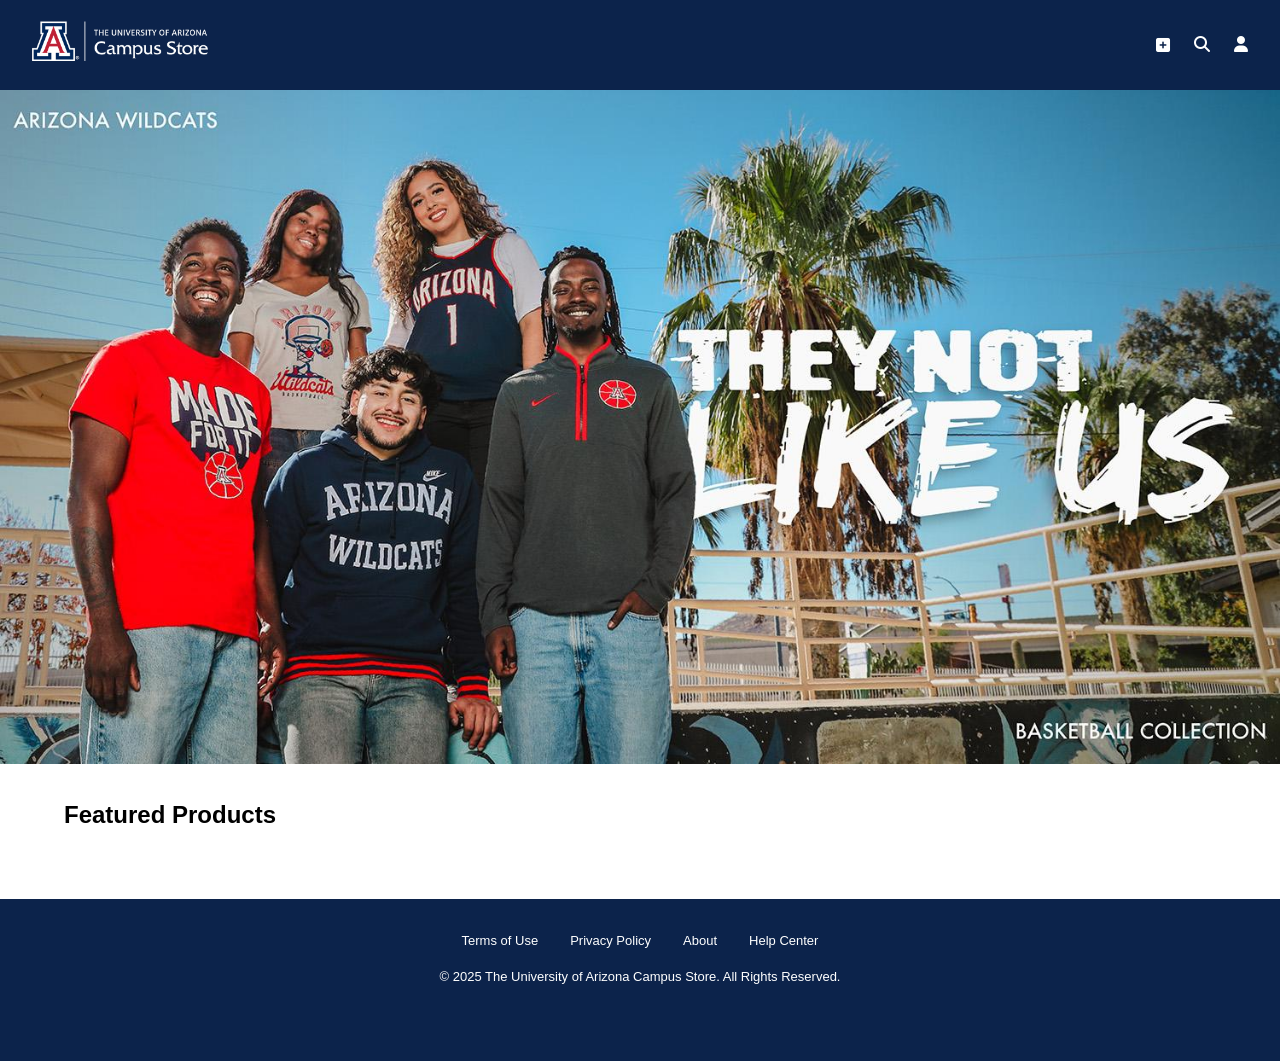
==== index.html @ 8e04177d "initial commit" ====
<!DOCTYPE html>
<html lang="en">
<head>
    <meta charset="UTF-8">
    <meta name="viewport" content="width=device-width, initial-scale=1.0">
    <title>UA Campus Store | Homepage</title>
    <link rel="stylesheet" href="css/style.css">
    <link rel="stylesheet" href="css/utility-styles.css">
    <link rel="stylesheet" href="css/popup-form.css">
    <link rel="stylesheet" href="https://cdnjs.cloudflare.com/ajax/libs/font-awesome/6.7.2/css/all.min.css">
    <link rel="icon" type="image/x-icon" href="images/favicon.ico">
</head>
<body>

    <nav class="nav-container">
        <a href="#" class="hamburger-menu">
            <i class="fas fa-bars"></i>
        </a>
        <a href="index.php" class="logo">
            <img src="images/logo.png" alt="UA Campus Store Logo">
        </a>
        <div class="nav-links">
            <div class="nav-logo">
                <button onclick=openForm()><i class="fas fa-square-plus"></i></button>
                <span class="tooltip">Add New Product</span>
            </div>
            <div class="nav-logo">
                <a href="search.html"><i class="fas fa-search"></i></a>
                <span class="tooltip">Search Products</span>
            </div>
            <div class="nav-logo">
                <a href="#"><i class="fas fa-user"></i></a>
                <span class="tooltip">Account</span>
            </div>
        </div>
    </nav>

    <div class="popup-form" id="add-product-form">
        <div class="form-box">
            <div class="form-header">
                <h3>Add New Product</h3>
                <button><i class="fas fa-times close-button" onclick=closeForm()></i></button>
            </div>
            <div class="form-body">
                <form id="the-real-add-product-form">
                    <label for="product-name">Product Name</label>
                    <input type="text" name="product-name" id="product-name" placeholder="Type the product name..." required>
                    <label for="product-price">Price</label>
                    <input type="number" name="product-price" id="product-price" min="0" step="0.01" placeholder="Type the product price..." required>
                    <label for="product-description">Description</label>
                    <textarea name="product-description" id="product-description" rows="5" placeholder="Type the product description..." required></textarea>
                    <label for="product-image">Product Image</label>
                    <input type="text" name="product-image" id="product-image" placeholder="Type the image file name... (e.g. product1.jpg)" required>
                    <div class="form-footer">
                        <button type="submit" id="add-product-btn">Add Product</button>
                    </div>                
                </form>
            </div>
        </div>
    </div>

    <main>
        <!-- The hero section is designed to immediately capture the user's attention with a large, visually appealing image. 
            This helps to create a strong first impression and encourages users to explore the site further. -->
        <img src="images/hero.jpg" alt="Featured Products" class="hero-image">

        <section class="featured-products new-products">
            <h2>New Products</h2>
            <div class="product-grid" id="new-products-list"></div>
        </section>

        <!-- The featured products section showcases popular items to entice users to make a purchase. 
            By displaying product images, names, prices, and ratings, users can quickly see what is available and make informed decisions. -->
        <section class="featured-products">
            <h2>Featured Products</h2>
            <div class="product-grid" id="featured-products-list">
            </div>
        </section>
    </main>

    <footer>
        <div class="footer-links">
            <a href="#">Terms of Use</a>
            <a href="#">Privacy Policy</a>
            <a href="#">About</a>
            <a href="#">Help Center</a>
        </div>
        <div class="footer-copyright">
            <p>© 2025 The University of Arizona Campus Store. All Rights Reserved.</p>
        </div>
    </footer>
</body>
<script src="scripts/displayer.js"></script>
<script src="scripts/loadDatas.js"></script>
<script src="scripts/product_add.js"></script>
</html>
---- css/style.css ----
:root {
    --az-blue: #0C234B;
    --az-red: #AB0520;
}

* {
    margin: 0;
    padding: 0;
    box-sizing: border-box;
}

* button {
    cursor: pointer;
    border: none;
    background-color: rgba(0, 0, 0, 0);
}

body {
    display: grid;
    grid-template-rows: 10vh auto 18vh;
    grid-template-areas:
    'navbar'
    'main'
    'footer';
    font-family: Arial, sans-serif;
    line-height: 1.6;
    height: 100vh;
}

nav {
    grid-area: navbar;
    display: flex;
    position: fixed;
    height: 10vh;
    width: 100%;
    background-color: var(--az-blue);
    padding: 1rem 2rem;
    z-index: 1000;
    justify-content: space-between;
    align-items: center;
}

.nav-links {
    display: flex;
    gap: 1.5rem;
    align-items: center;
}

.nav-links i {
    font-size: 1rem;
}

.nav-links a {
    color: white;
    text-decoration: none;
}

.logo img {
    height: 40px; 
    width: auto;
}

.hamburger-menu {
    display: none;
    color: white;
    font-size: 1.5rem;
}

.nav-logo {
    display: flex;
    position: relative;
    flex-direction: row;
    align-items: center;
    justify-content: center;
}

.nav-logo .tooltip {
    visibility: hidden;
    position: absolute;
    color: white;
    font-size: small;
    text-align: center;
    background-color: black;
    border-radius: 5px;
    top: 100%;
    padding: 0.5rem 0.75rem;
    width: max-content;
    z-index: 1;
    margin-top: 0.5rem;
}

.nav-logo:hover .tooltip {
    visibility: visible;
}

.nav-logo button {
    color: white;
    display: inline-block;
} 

.not-found {
    display: flex;
    flex-direction: column;
    text-align: center;
    align-items: flex;
    justify-content: center;
    height: 72vh;
}

main {
    grid-area: main;
    display: flex;
    justify-content: top;
    align-items: center;
    flex-direction: column;
    width: 100%;
}

.hero-image {
    /* margin-top: 50px; */
    margin-bottom: 0px;
    position: relative;
    width: 100%;
    height: auto;
}

.featured-products {
    width: 100%;
    margin: 2rem 0;
    padding: 0 4rem;
}

.new-products {
    display: none;
}

.product-grid {
    display: grid;
    grid-template-columns: repeat(auto-fit, minmax(250px, 300px));
    gap: 2rem;
    margin-top: 2rem;
    justify-items: self-start;
    justify-content: center;
}

.product-card {
    background-color: white;
    padding: 1rem;
    border-radius: 8px;
    box-shadow: 0 2px 4px rgba(0, 0, 0, 0.1);
    max-width: 300px;
}

.featured-image {
    width: 100%;
    height: auto;
    border-radius: 4px;
}

.product-card a {
    text-decoration: none;
}

.product-card a:hover {
    text-decoration: underline;
}

footer {
    grid-area: footer;
    background-color: var(--az-blue);
    color: white;
    font-size: small;
    padding: 2rem;
    height: 18vh;
}

.footer-links {
    display: flex;
    justify-content: center;
    gap: 2rem;
}

.footer-links a {
    color: white;
    text-decoration: none;
}

.footer-copyright {
    margin: 1rem;
    text-align: center;
}

@media (max-width: 800px) {
    .hamburger-menu {
        display: block;
    }

    .product-grid {
        grid-template-columns: repeat(auto-fit, minmax(200px, 1fr));
    }
}

@media (max-width: 550px) {
    .hero-content {
        width: 90%;
        padding: 1rem;
    }

    .product-grid {
        grid-template-columns: 1fr;
    }
}
---- css/utility-styles.css ----
.text-bold {
    font-weight: bold;
}

.text-black {
    color: black;
}

.text-small {
    font-size: small;
}

.text-center {
    text-align: center;
}
---- css/popup-form.css ----
.popup-form {
    display: none;
    position: fixed;
    top: 0;
    left: 0;
    width: 100%;
    height: 100%;
    background-color: rgba(0, 0, 0, 0.5);
    z-index: 1000;
    justify-content: center;
    align-items: center;
}

.form-box {
    background-color: white;
    padding: 1rem;
    border-radius: 8px;
    box-shadow: 0 2px 4px rgba(0, 0, 0, 0.1);
    min-width: 40vw;
    max-width: 80vw;
    max-height: 80vh;
    overflow: hidden;
    display: flex;
    flex-direction: column;
}

.form-header {
    display: flex;
    justify-content: space-between;
    align-items: center;
    margin-bottom: 1rem;
}

.form-header button {
    border-radius: 5px;
    padding: 5px;
}

.form-header button:hover {
    background-color: red;
    color: white;
}

.form-body {
    flex: 1;
    overflow-y: auto;
    padding-right: 0.5rem;
    max-height: 60vh;
}

.form-body form {
    display: grid;
    grid: auto-flow / 1fr;
}

.form-body form label{
    margin-bottom: 0.25rem;
}

.form-body form input, textarea{
    margin-bottom: 1rem;
    width: 100%;
    border: 1px solid #ccc;
    border-radius: 3px;
    padding: 0.75rem 1rem;  
}

.form-body textarea {
    resize: none;
    font-family: Arial, Helvetica, sans-serif;
}

.form-footer {
    padding-top: 1rem;
}

.form-footer button {
    float: right;
    background-color: var(--az-blue);
    color: white;
    padding: 0.5rem 1rem;
    border-radius: 5px;
}

.form-footer button:hover {
    background-color: blue;
}
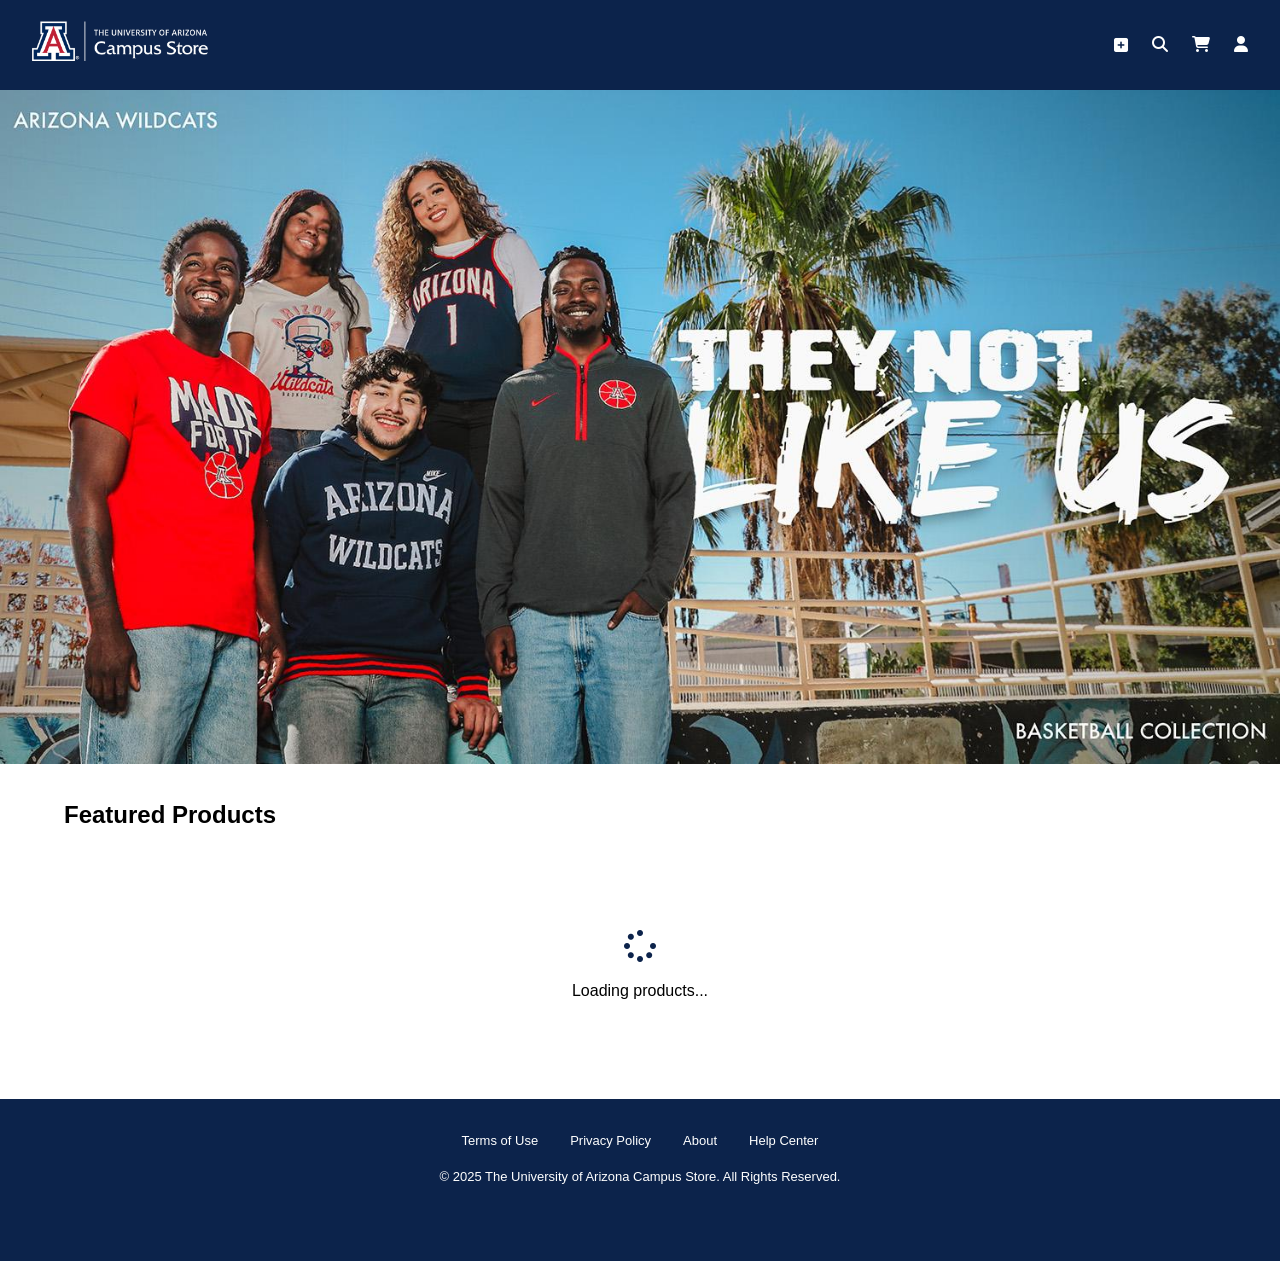
==== commit dc9ea5b9: "change data source from csv to db" ====
--- a/index.html
+++ b/index.html
@@ -7,6 +7,7 @@
     <link rel="stylesheet" href="css/style.css">
     <link rel="stylesheet" href="css/utility-styles.css">
     <link rel="stylesheet" href="css/popup-form.css">
+    <link rel="stylesheet" href="css/cart.css">
     <link rel="stylesheet" href="https://cdnjs.cloudflare.com/ajax/libs/font-awesome/6.7.2/css/all.min.css">
     <link rel="icon" type="image/x-icon" href="images/favicon.ico">
 </head>
@@ -16,17 +17,21 @@
         <a href="#" class="hamburger-menu">
             <i class="fas fa-bars"></i>
         </a>
-        <a href="index.php" class="logo">
+        <a href="index.html" class="logo">
             <img src="images/logo.png" alt="UA Campus Store Logo">
         </a>
         <div class="nav-links">
             <div class="nav-logo">
-                <button onclick=openForm()><i class="fas fa-square-plus"></i></button>
+                <button onclick="openForm()"><i class="fas fa-square-plus"></i></button>
                 <span class="tooltip">Add New Product</span>
             </div>
             <div class="nav-logo">
                 <a href="search.html"><i class="fas fa-search"></i></a>
                 <span class="tooltip">Search Products</span>
+            </div>
+            <div class="nav-logo">
+                <a href="cart.html"><i class="fas fa-shopping-cart"></i></a>
+                <span class="tooltip">Shopping Cart</span>
             </div>
             <div class="nav-logo">
                 <a href="#"><i class="fas fa-user"></i></a>
@@ -39,10 +44,11 @@
         <div class="form-box">
             <div class="form-header">
                 <h3>Add New Product</h3>
-                <button><i class="fas fa-times close-button" onclick=closeForm()></i></button>
+                <button><i class="fas fa-times close-button" onclick="closeForm()"></i></button>
             </div>
             <div class="form-body">
                 <form id="the-real-add-product-form">
+                    <input type="hidden" name="csrf_token" id="csrf_token" value="<?php echo generateCSRFToken(); ?>">
                     <label for="product-name">Product Name</label>
                     <input type="text" name="product-name" id="product-name" placeholder="Type the product name..." required>
                     <label for="product-price">Price</label>
@@ -74,6 +80,10 @@
         <section class="featured-products">
             <h2>Featured Products</h2>
             <div class="product-grid" id="featured-products-list">
+                <div class="loading-spinner">
+                    <i class="fas fa-spinner fa-spin"></i>
+                    <p>Loading products...</p>
+                </div>
             </div>
         </section>
     </main>
--- a/css/style.css
+++ b/css/style.css
@@ -1,3 +1,5 @@
+/* css/style.css */
+
 :root {
     --az-blue: #0C234B;
     --az-red: #AB0520;
@@ -102,9 +104,24 @@
     display: flex;
     flex-direction: column;
     text-align: center;
-    align-items: flex;
-    justify-content: center;
-    height: 72vh;
+    align-items: center;
+    justify-content: center;
+    gap: 1rem;
+    height: 50vh;
+}
+
+.not-found a {
+    text-decoration: none;
+}
+
+.error-message, .no-reviews {
+    display: flex;
+    flex-direction: column;
+    gap: 1rem;
+    align-items: center;
+    justify-content: center;
+    text-align: center;
+    margin: 2rem auto;
 }
 
 main {
@@ -139,7 +156,6 @@
     grid-template-columns: repeat(auto-fit, minmax(250px, 300px));
     gap: 2rem;
     margin-top: 2rem;
-    justify-items: self-start;
     justify-content: center;
 }
 
@@ -165,6 +181,46 @@
     text-decoration: underline;
 }
 
+.notification {
+    position: fixed;
+    bottom: 20px;
+    right: 20px;
+    padding: 15px 20px;
+    border-radius: 4px;
+    display: none;
+    align-items: center;
+    gap: 10px;
+    box-shadow: 0 2px 10px rgba(0, 0, 0, 0.2);
+    z-index: 1000;
+    animation: slide-in 0.3s ease-out;
+    background-color: white;
+}
+
+.notification.success {
+    background-color: #4CAF50;
+    color: white;
+}
+
+.notification.error {
+    background-color: #f44336;
+    color: white;
+}
+
+.notification i {
+    font-size: 1.5rem;
+}
+
+@keyframes slide-in {
+    from {
+        transform: translateX(100%);
+        opacity: 0;
+    }
+    to {
+        transform: translateX(0);
+        opacity: 1;
+    }
+}
+
 footer {
     grid-area: footer;
     background-color: var(--az-blue);
--- a/css/cart.css
+++ b/css/cart.css
@@ -0,0 +1,351 @@
+.add-to-cart-container {
+    display: flex;
+    justify-content: space-between;
+    align-items: center;
+    gap: 1rem;
+    padding: 1.5rem;
+    background-color: #fff;
+    border-radius: 12px;
+    box-shadow: 0 4px 12px rgba(0, 0, 0, 0.08);
+    max-width: 600px;
+    margin: auto;
+    flex-wrap: wrap;
+}
+
+.quantity-controls {
+    display: flex;
+    align-items: center;
+    gap: 0.5rem;
+}
+
+.quantity-btn {
+    background-color: #f0f0f0;
+    border: none;
+    padding: 0.5rem 1rem;
+    font-size: 1.2rem;
+    border-radius: 6px;
+    cursor: pointer;
+    transition: background-color 0.2s ease;
+}
+
+.quantity-btn:hover {
+    background-color: #e0e0e0;
+}
+
+#quantity {
+    width: 60px;
+    text-align: center;
+    font-size: 1rem;
+    padding: 0.4rem;
+    border: 1px solid #ccc;
+    border-radius: 6px;
+}
+
+.add-to-cart-btn {
+    display: flex;
+    align-items: center;
+    gap: 0.5rem;
+    background-color: #b10f2e;
+    color: #fff;
+    padding: 0.75rem 1.5rem;
+    border: none;
+    border-radius: 8px;
+    font-size: 1rem;
+    cursor: pointer;
+    transition: background-color 0.2s ease;
+    white-space: nowrap;
+}
+
+.add-to-cart-btn:hover {
+    background-color: #9b0d27;
+}
+
+
+.cart-section {
+    width: 80%;
+    margin: 2rem auto;
+    padding: 0 2rem;
+}
+
+.cart-container {
+    display: grid;
+    grid-template-columns: 2fr 1fr;
+    gap: 2rem;
+    margin-top: 2rem;
+}
+
+.cart-items {
+    display: grid;
+    grid-template-columns: repeat(auto-fit, 300px);
+    gap: 2rem;
+    justify-content: center;
+    
+}
+
+.cart-summary {
+    background-color: white;
+    border-radius: 8px;
+    box-shadow: 0 2px 4px rgba(0, 0, 0, 0.1);
+    padding: 1.5rem;
+}
+
+.summary-items {
+    margin: 1.5rem 0;
+}
+
+.summary-row {
+    display: flex;
+    justify-content: space-between;
+    margin-bottom: 1rem;
+    padding-bottom: 0.5rem;
+    border-bottom: 1px solid #eee;
+}
+
+.summary-row.total {
+    font-weight: bold;
+    font-size: 1.2rem;
+    border-bottom: none;
+    margin-top: 1.5rem;
+}
+
+.checkout-btn {
+    background-color: var(--az-red);
+    color: white;
+    padding: 1rem;
+    border: none;
+    border-radius: 4px;
+    width: 100%;
+    font-size: 1rem;
+    cursor: pointer;
+    margin-bottom: 1rem;
+}
+
+.checkout-btn:hover {
+    background-color: #8c0419;
+}
+
+.continue-btn {
+    background-color: var(--az-blue);
+    color: white;
+    padding: 1rem;
+    border: none;
+    border-radius: 4px;
+    width: 100%;
+    max-width: 400px;
+    font-size: 1rem;
+    cursor: pointer;
+}
+
+.continue-btn:hover {
+    background-color: #091a3a;
+}
+
+.cart-item {
+    display: flex;
+    flex-direction: column;
+    gap: 0.5rem;
+    justify-content: space-between;
+    align-items: center;
+    background-color: white;
+    border-radius: 8px;
+    box-shadow: 0 2px 4px rgba(0, 0, 0, 0.1);
+    padding: 1.5rem;
+}
+
+.cart-item:last-child {
+    border-bottom: none;
+}
+
+.cart-item-image {
+    width: 100px;
+    height: 100px;
+    object-fit: cover;
+    border-radius: 4px;
+}
+
+.cart-item-details {
+    display: flex;
+    flex-direction: column;
+    justify-content: space-between;
+}
+
+.cart-item-name {
+    font-weight: bold;
+}
+
+.cart-item-price {
+    color: var(--az-red);
+}
+
+.cart-item-actions {
+    display: flex;
+    align-items: center;
+}
+
+.cart-item-header {
+    display: flex;
+    justify-content: space-between;
+    align-items: center;
+    width: 100%;
+}
+
+.cart-item-description {
+    display: flex;
+    flex-direction: row;
+    justify-content: space-between;
+    align-items: center;
+    padding: 1rem;
+}
+
+.cart-quantity {
+    display: flex;
+    align-items: center;
+    justify-content: center;
+    gap: 1rem;
+}
+
+.quantity-btn {
+    background-color: #f0f0f0;
+    border: none;
+    width: 30px;
+    height: 30px;
+    display: flex;
+    align-items: center;
+    justify-content: center;
+    cursor: pointer;
+}
+
+.quantity-input {
+    width: 40px;
+    height: 30px;
+    text-align: center;
+    border: 1px solid #f0f0f0;
+}
+
+.remove-btn {
+    background-color: transparent;
+    color: #777;
+    border: none;
+    cursor: pointer;
+    margin-left: 1rem;
+}
+
+.remove-btn:hover {
+    color: var(--az-red);
+}
+
+.empty-cart {
+    display: flex;
+    flex-direction: column;
+    gap: 1rem;
+    text-align: center;
+    padding: 2rem;
+    justify-content: center;
+}
+
+.empty-cart i {
+    font-size: 3rem;
+    color: #ccc;
+}
+
+.dialog-background {
+    position: fixed;
+    top: 0;
+    left: 0;
+    width: 100%;
+    height: 100%;
+    background-color: rgba(0, 0, 0, 0.5);
+    display: flex;
+    justify-content: center;
+    align-items: center;
+    z-index: 1000;
+}
+
+.dialog-content {
+    background-color: white;
+    padding: 2rem;
+    border-radius: 8px;
+    width: 400px;
+    text-align: center;
+}
+
+.dialog-buttons {
+    display: flex;
+    justify-content: center;
+    gap: 1rem;
+    margin-top: 1.5rem;
+}
+
+.danger-btn {
+    background-color: var(--az-red);
+    color: white;
+    padding: 0.75rem 1.5rem;
+    border: none;
+    border-radius: 4px;
+    cursor: pointer;
+}
+
+.cancel-btn {
+    background-color: #f0f0f0;
+    color: #333;
+    padding: 0.75rem 1.5rem;
+    border: none;
+    border-radius: 4px;
+    cursor: pointer;
+}
+
+.loading-spinner {
+    display: flex;
+    flex-direction: column;
+    align-items: center;
+    justify-content: center;
+    height: 200px;
+}
+
+.loading-spinner i {
+    font-size: 2rem;
+    color: var(--az-blue);
+    margin-bottom: 1rem;
+}
+
+.confirmation-section {
+    width: 80%;
+    margin: 2rem auto;
+    padding: 2rem;
+    text-align: center;
+}
+
+.confirmation-container {
+    display: flex;
+    gap: 1rem;
+    flex-direction: column;
+    background-color: white;
+    border-radius: 8px;
+    box-shadow: 0 2px 4px rgba(0, 0, 0, 0.1);
+    padding: 3rem;
+    align-items: center;
+}
+
+.success-icon {
+    font-size: 4rem;
+    color: #4CAF50;
+}
+
+@media (max-width: 800px) {
+    .cart-container {
+        grid-template-columns: 1fr;
+    }
+    
+    .cart-section {
+        width: 90%;
+    }
+    
+    .cart-item {
+        grid-template-columns: 1fr;
+    }
+    
+    .cart-item-image {
+        width: 100%;
+        height: auto;
+    }
+}
